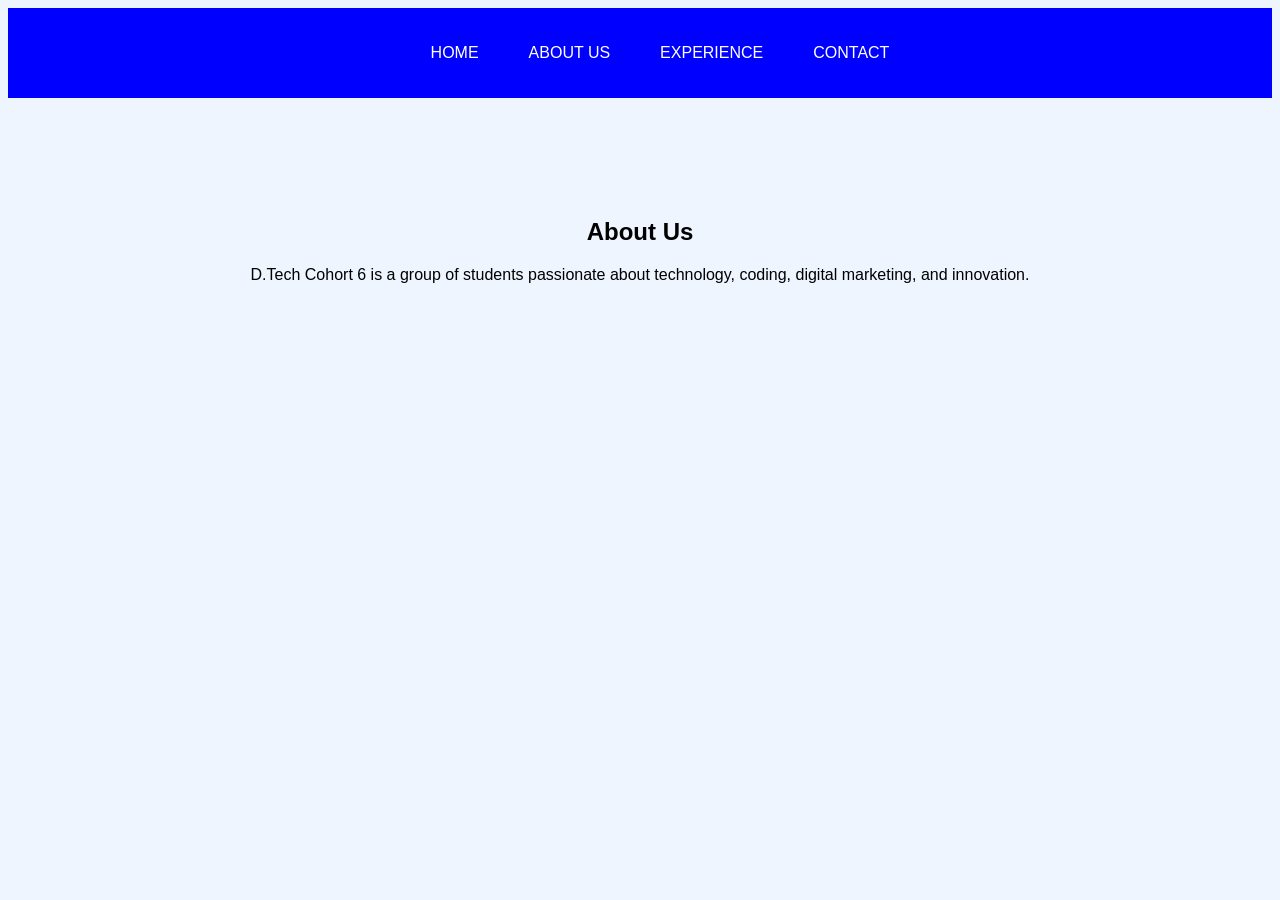
==== about.html @ cccfe66f "Add D.Tech website pages" ====
<!DOCTYPE html>
<html lang="en">
<head>
    <meta charset="UTF-8">
    <meta name="viewport" content="width=device-width, initial-scale=1.0">
    <title>About Us</title>
    <link rel="stylesheet" href="about.css">
</head>
<body>

<nav class="navigation">
    <ul class="nav-tabs">
        <li><a href="index.html">HOME</a></li>
        <li><a href="about.html">ABOUT US</a></li>
        <li><a href="experience.html">EXPERIENCE</a></li>
        <li><a href="contact.html">CONTACT</a></li>
    </ul>
</nav>

<section class="about">
    <h1>About Us</h1>
    <p>
        D.Tech Cohort 6 is a group of students passionate about
        technology, coding, digital marketing, and innovation.
    </p>
</section>

</body>
</html>
---- about.css ----
body{
    font-family:Arial, sans-serif;
    background:#eef5ff;
}

.navigation{
    background:blue;
    padding:20px;
}

.nav-tabs{
    display:flex;
    justify-content:center;
    list-style:none;
}

.nav-tabs a{
    color:white;
    text-decoration:none;
    padding:15px 25px;
}

.about{
    text-align:center;
    padding:100px 20px;
}
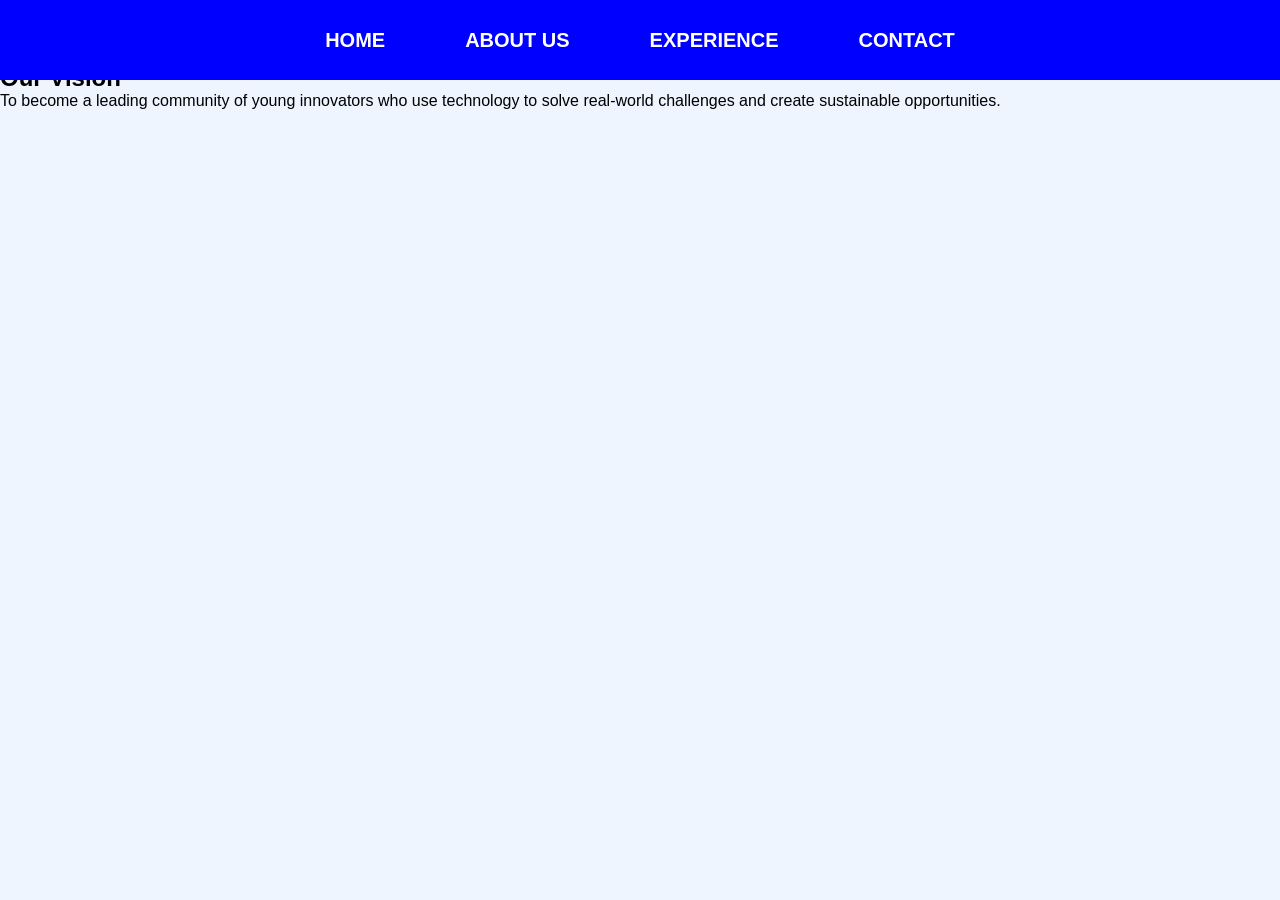
==== commit f9b459f8: "new changes" ====
--- a/about.html
+++ b/about.html
@@ -19,10 +19,18 @@
 
 <section class="about">
     <h1>About Us</h1>
-    <p>
-        D.Tech Cohort 6 is a group of students passionate about
-        technology, coding, digital marketing, and innovation.
-    </p>
+   <p>
+D.Tech Cohort 6 brings together ambitious students who are eager to
+learn, create, and innovate. Our mission is to empower young people
+with digital skills, promote teamwork, and provide opportunities for
+personal and professional development. We believe that technology can
+create positive change in our communities and beyond.
+</p>
+<h2>Our Vision</h2>
+<p>
+To become a leading community of young innovators who use technology
+to solve real-world challenges and create sustainable opportunities.
+</p>
 </section>
 
 </body>
--- a/about.css
+++ b/about.css
@@ -1,26 +1,37 @@
+*{
+    margin: 0;
+    padding: 0;
+    box-sizing: border-box;
+}
+
 body{
     font-family:Arial, sans-serif;
     background:#eef5ff;
 }
 
 .navigation{
-    background:blue;
-    padding:20px;
+    background-color: blue;
+    height: 80px;
+    width: 100%;
+    position: sticky;
+    position: relative;
+    position: absolute;
+    position: fixed;
+    top: 0;
 }
 
 .nav-tabs{
-    display:flex;
-    justify-content:center;
-    list-style:none;
+    display: flex;
+    justify-content: center;
+    align-items: center;
+    height: 100%;
+    list-style: none;
 }
 
-.nav-tabs a{
-    color:white;
-    text-decoration:none;
-    padding:15px 25px;
+.nav-tabs li a{
+    color: white;
+    text-decoration: none;
+    padding: 20px 40px;
+    font-size: 20px;
+    font-weight: bold;
 }
-
-.about{
-    text-align:center;
-    padding:100px 20px;
-}
